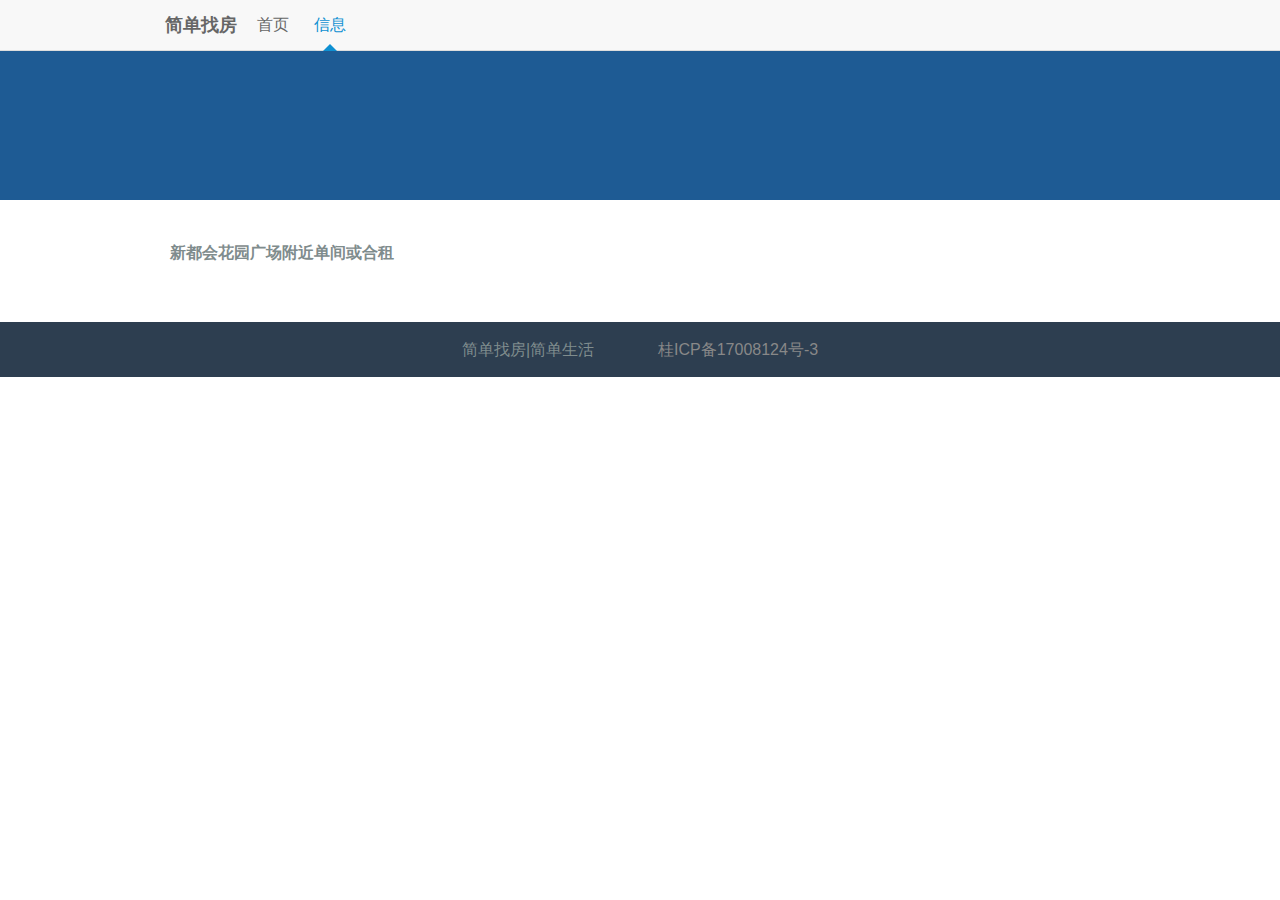
==== info.html @ 65a0e51a "添加info页面" ====
<!DOCTYPE html>
<html>
<head lang="en">
  <meta charset="UTF-8">
    <title>简单找房 - 实时推送，快人一步</title>
  <meta http-equiv="X-UA-Compatible" content="IE=edge">
  <meta name="viewport" content="width=device-width, initial-scale=1">
  <meta name="format-detection" content="telephone=no">
  <meta name="renderer" content="webkit">
  <meta http-equiv="Cache-Control" content="no-siteapp"/>
  <link rel="alternate icon" type="image/png" href="assets/i/favicon.ico">
  <link rel="stylesheet" href="assets/css/amazeui.min.css"/>
  <link rel="stylesheet" href="assets/css/app.css"/>
  <link rel="stylesheet" href="css/info.css"/>

</head>
<body>
<header class="am-topbar am-topbar-fixed-top">
  <div class="am-container">
    <h1 class="am-topbar-brand">
      <a href="index.html">简单找房</a>
    </h1>

    <button class="am-topbar-btn am-topbar-toggle am-btn am-btn-sm am-btn-secondary am-show-sm-only"
            data-am-collapse="{target: '#collapse-head'}"><span class="am-sr-only">导航切换</span> <span
        class="am-icon-bars"></span></button>

    <div class="am-collapse am-topbar-collapse" id="collapse-head">
      <ul class="am-nav am-nav-pills am-topbar-nav">
        <li><a href="index.html">首页</a></li>
        <li class="am-active"><a href="#">信息</a></li>
      </ul>
    </div>
  </div>
</header>

<div class="get">
  <div class="am-g">
    <div class="am-u-lg-12">


    </div>
  </div>
</div>



<div class="about">
  <div class="am-g am-container">
    <div class="am-u-lg-12">

      <div class="am-g">
        <div class="am-u-lg-12 am-u-md-12 am-u-sm-12">
          <h4>新都会花园广场附近单间或合租</h4>

          <div id="page" class="pagination"></div>

          <hr class="am-article-divider am-show-sm-only">
        </div>
      </div>
    </div>
  </div>
</div>

<footer class="footer">
  <p>简单找房|简单生活　　　　<span class="divider"></span><a style="color: #888888" href="http://www.miitbeian.gov.cn/" target="_blank">桂ICP备17008124号-3 </a></p>

</footer>
<script src="assets/js/jquery.min.js"></script>
<script src="assets/js/jquery.cookie.js"></script>
<script src="assets/js/amazeui.min.js"></script>
</body>
</html>
---- assets/css/app.css ----
.get {
    background: #1E5B94;
    color: #fff;
    text-align: center;
    padding: 100px 0;
}

.get-title {
    font-size: 200%;
    border: 2px solid #fff;
    padding: 20px;
    display: inline-block;
}

.get-btn {
    background: #fff;
}

.detail {
    background: #fff;
}

.detail-h2 {
    text-align: center;
    font-size: 150%;
    margin: 40px 0;
}

.detail-h3 {
    color: #1f8dd6;
}

.detail-p {
    color: #7f8c8d;
}

.detail-mb {
    margin-bottom: 30px;
}

.hope {
    background: #0bb59b;
    padding: 50px 0;
}

.hope-img {
    text-align: center;
}

.hope-hr {
    border-color: #149C88;
}

.hope-title {
    font-size: 140%;
}

.about {
    background: #fff;
    padding: 40px 0;
    color: #7f8c8d;
}

.about-color {
    color: #34495e;
}

.about-title {
    font-size: 180%;
    padding: 30px 0 50px 0;
    text-align: center;
}

.footer p {
    color: #7f8c8d;
    margin: 0;
    padding: 15px 0;
    text-align: center;
    background: #2d3e50;
}
.img_wx{
    margin-left: 30%;
}

.mail_a{
    font-size: 10px;
    margin-left: 10px;
}
---- css/info.css ----
.movie-content
{
    min-height: 600px;
}
.foot{
    position:relative;
    width:100%;
    background-color: #333;
    color:#eee;
    text-align: center;
    font-size: 16px;
    height: 50px;
}

.foot span{
    line-height: 50px;
}
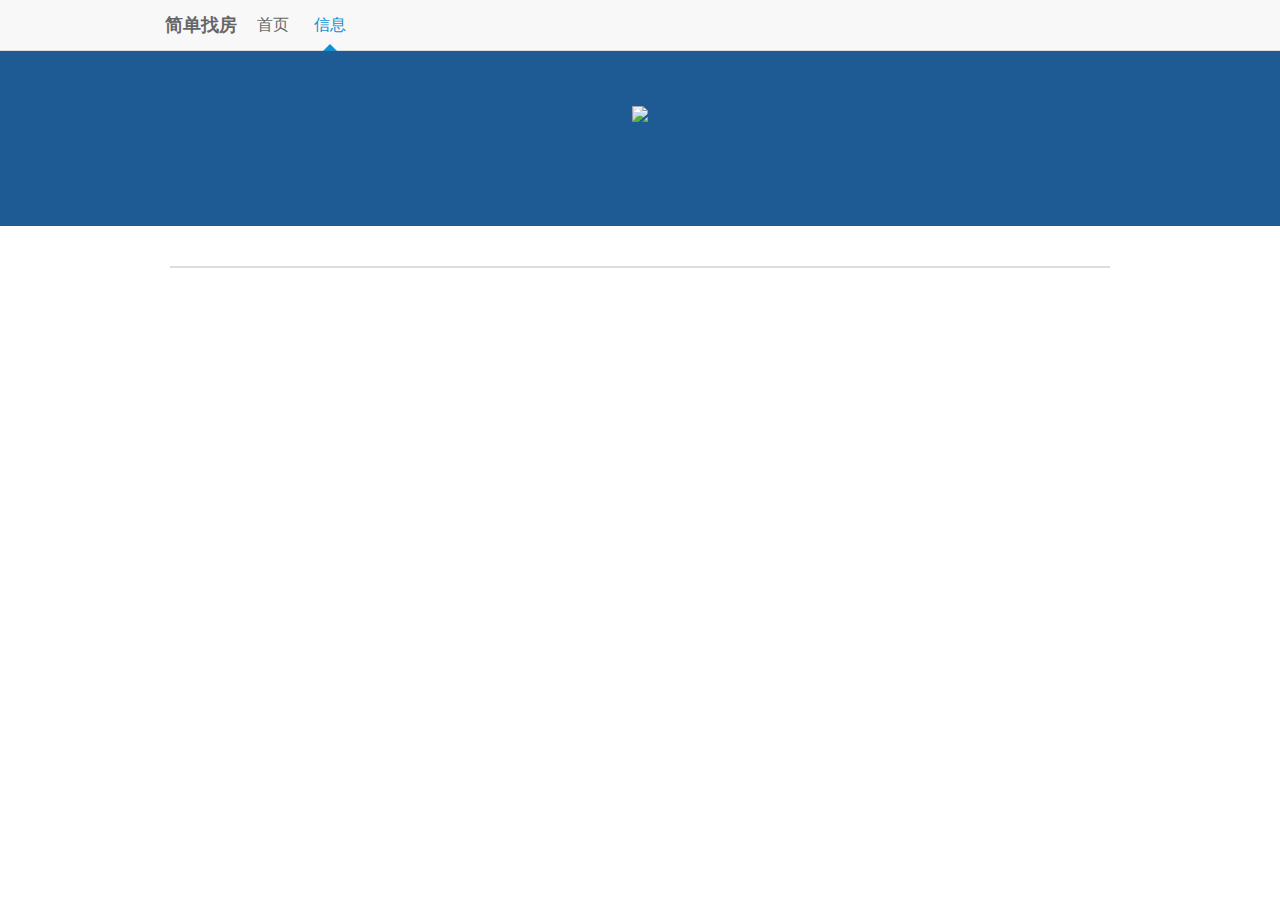
==== commit 9dbba13c: "添加版本号" ====
--- a/info.html
+++ b/info.html
@@ -34,13 +34,12 @@
   </div>
 </header>
 
-<div class="get">
-  <div class="am-g">
-    <div class="am-u-lg-12">
+<div class="get" id="info">
+  <div align="center" id="loading"><img src="http://qiniu.tomxin.cn/blog/20190103/L0lqKFXdiFrQ.gif" style="height: 30px;" ></div>
+  <!--<p>  亲爱的：tomxin7 你的任务:【福州 - 亚太，鼓楼】</p><p> 在 2019.1.30 19.03 监控到以下房源</p>-->
 
+      <!--<div class="remind"> 风险提醒：以下内容来自互联网，未经验证，请自行甄别，谨防受骗</div>-->
 
-    </div>
-  </div>
 </div>
 
 
@@ -51,23 +50,37 @@
 
       <div class="am-g">
         <div class="am-u-lg-12 am-u-md-12 am-u-sm-12">
-          <h4>新都会花园广场附近单间或合租</h4>
 
-          <div id="page" class="pagination"></div>
+          <!--表格内容-->
+          <table class="am-table am-table-bordered am-table-striped am-table-hover">
+            <thead>
+            <tr>
+            </tr>
+            </thead>
+            <tbody id="house">
+            <!--<tr>-->
+              <!--<td><a href="http://amazeui.org">【转租】晋安区新店镇龙头佳园三室一厅两卫单间出...</a></td>-->
+            <!--</tr>-->
+            <!--<tr>-->
+              <!--<td><a href="http://amazeui.org">求租东二环泰禾附近单间</a></td>-->
+            <!--</tr>-->
+            <!--<tr>-->
+              <!--<td><a href="http://amazeui.org">福晟大厦附近或者半小时左右车程都能接受，一个人住。.</a></td>-->
+            <!--</tr>-->
 
-          <hr class="am-article-divider am-show-sm-only">
+            </tbody>
+          </table>
+
         </div>
       </div>
     </div>
   </div>
 </div>
-
-<footer class="footer">
-  <p>简单找房|简单生活　　　　<span class="divider"></span><a style="color: #888888" href="http://www.miitbeian.gov.cn/" target="_blank">桂ICP备17008124号-3 </a></p>
-
-</footer>
 <script src="assets/js/jquery.min.js"></script>
 <script src="assets/js/jquery.cookie.js"></script>
 <script src="assets/js/amazeui.min.js"></script>
+<script src="js/base.js?v=1"></script>
+<script src="js/tomxin.js?v=1"></script>
+<script src="js/info.js?v=1"></script>
 </body>
 </html>
